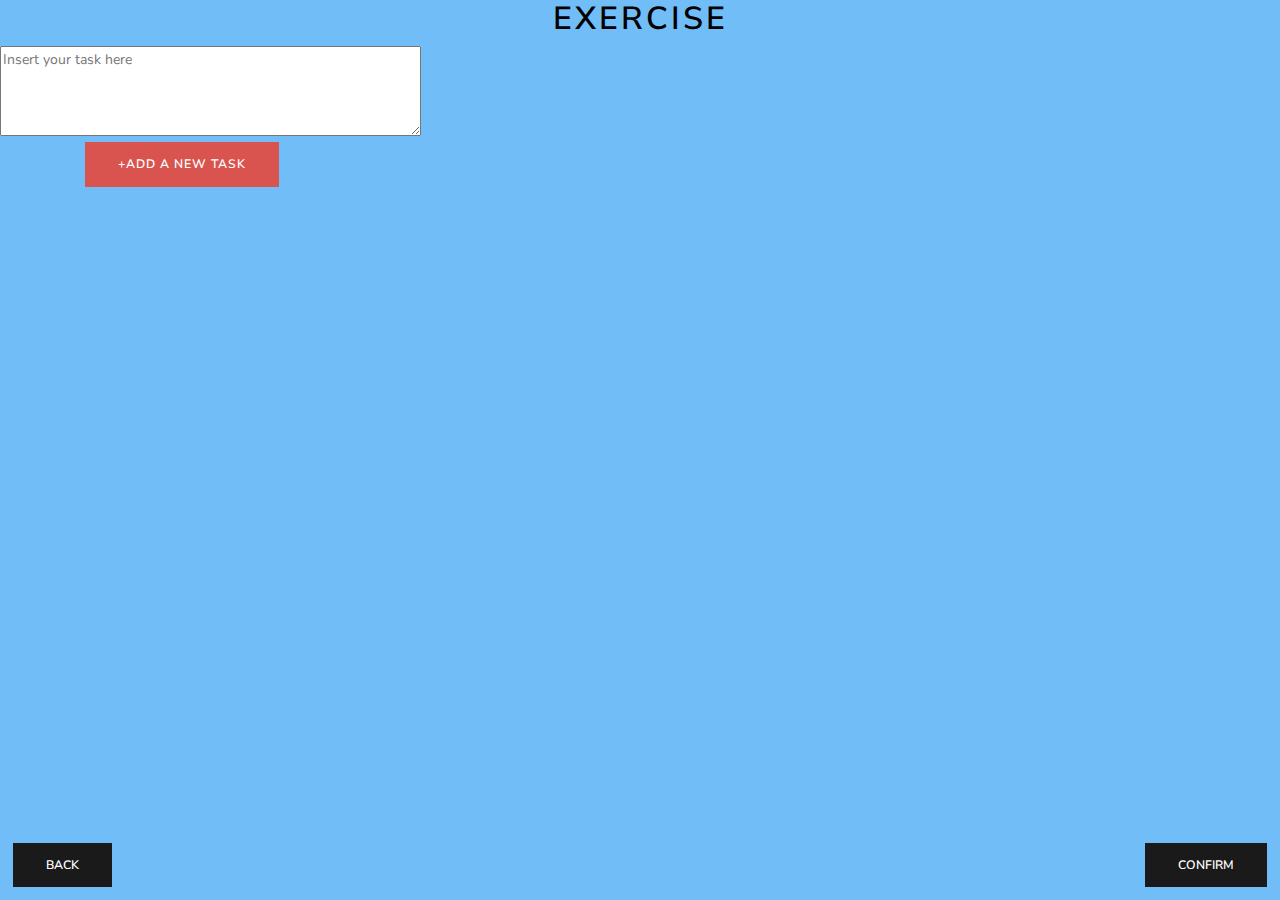
==== exercise.html @ 0c7df61f "add a theme to all views" ====
<!DOCTYPE html>
<html>
<head>
  <meta charset="utf-8">
  <meta name="viewport" content="width=device-width, initial-scale=1">
  <!--
  <link rel="stylesheet" href="https://maxcdn.bootstrapcdn.com/bootstrap/4.0.0-beta.2/css/bootstrap.min.css" integrity="sha384-PsH8R72JQ3SOdhVi3uxftmaW6Vc51MKb0q5P2rRUpPvrszuE4W1povHYgTpBfshb" crossorigin="anonymous">
  <link rel="stylesheet" href="css/style.css">
  -->
  <link rel="stylesheet" href="css/theme.css">
  <link rel="stylesheet" href="css/style.css">

  <script src="https://ajax.googleapis.com/ajax/libs/jquery/3.2.1/jquery.min.js"></script>
  <script src="https://maxcdn.bootstrapcdn.com/bootstrap/3.3.7/js/bootstrap.min.js"></script>

  <script src="js/main.js"></script>

</head>
<body>

  <div class="container main-content">

<h1>Exercise</h1>

</div>


<textarea id="txtarea" rows="4" cols="50" placeholder="Insert your task here">
</textarea>


<div class="container container-fluid">

  <a href="#" class="btn btn-danger btn-s"  onclick="showtext()">&#43;add a new task
</a>
</div>


<div  class="container container-fluid">
 <button id="buttone" type="button" class="btn btn-primary" onclick="back_plan()">Confirm </button>
 </div>
<div  class="container container-fluid">
 <button id="buttona" type="button" class="btn btn-primary" onclick="back_plan()">Back </button>
 </div>
</body>

</html>
---- css/style.css ----
html ,body{
-webkit-background-size: cover;
-moz-background-size: cover;
-o-background-size: cover;
background-size: cover;
}

.main-content{
    text-align: center;
}
h1{
    color: black;
}
.custom {
    width: 178px !important;
}
.custom1 {
  position: absolute;
  left: 13px;
    width: 182px;
    text-align: center;
}

#buttona {
   position: absolute;
   bottom: 13px;
   left: 13px;
 }

 #buttone {
    position: absolute;
    bottom: 13px;
    right: 13px;
  }

body{
  background-color: #71BDF8;

}
---- css/style.css ----
html ,body{
-webkit-background-size: cover;
-moz-background-size: cover;
-o-background-size: cover;
background-size: cover;
}

.main-content{
    text-align: center;
}
h1{
    color: black;
}
.custom {
    width: 178px !important;
}
.custom1 {
  position: absolute;
  left: 13px;
    width: 182px;
    text-align: center;
}

#buttona {
   position: absolute;
   bottom: 13px;
   left: 13px;
 }

 #buttone {
    position: absolute;
    bottom: 13px;
    right: 13px;
  }

body{
  background-color: #71BDF8;

}
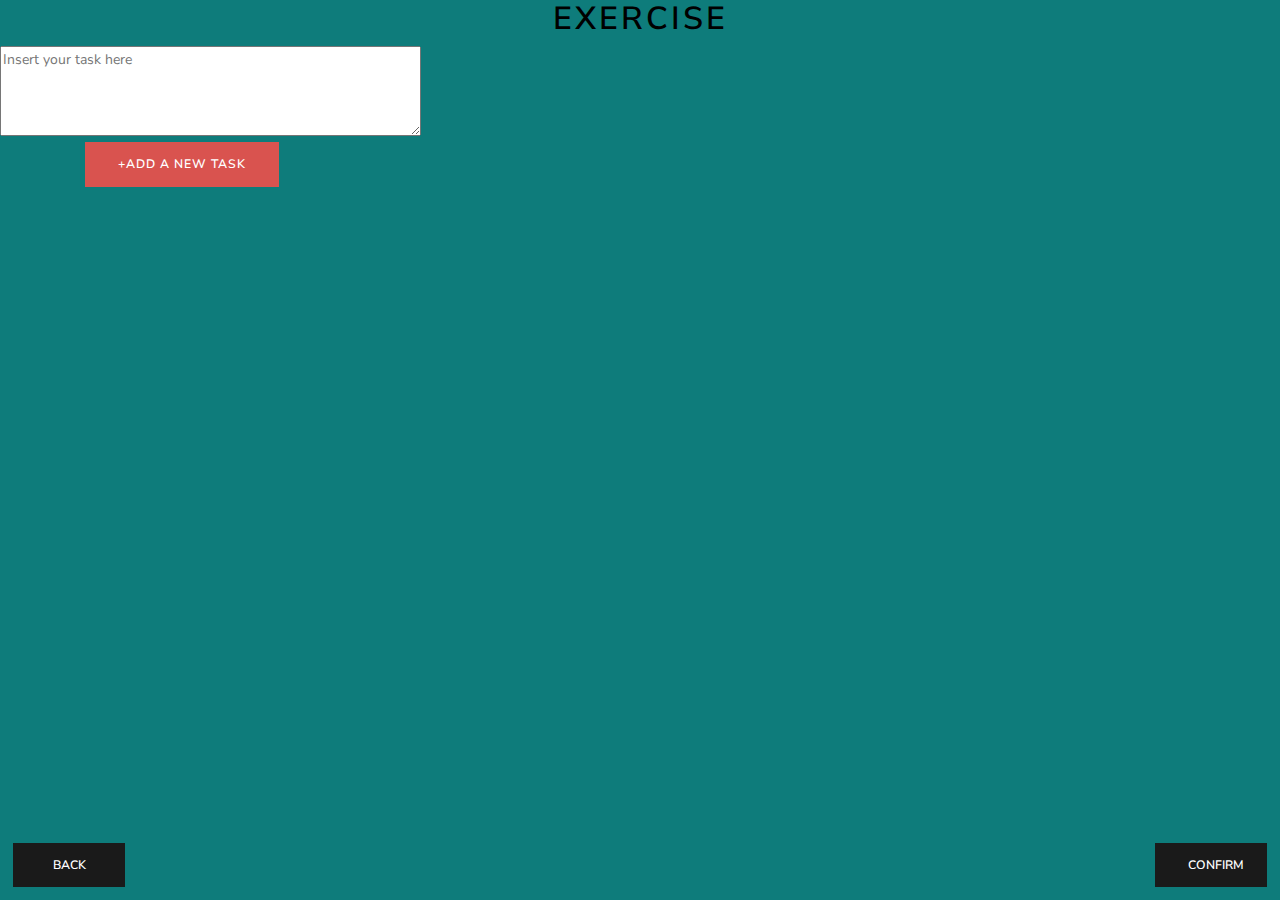
==== commit 0f8eb6be: "change styling and update functionalities" ====
--- a/exercise.html
+++ b/exercise.html
@@ -31,17 +31,36 @@
 
 <div class="container container-fluid">
 
-  <a href="#" class="btn btn-danger btn-s"  onclick="showtext()">&#43;add a new task
+  <a href="#" class="btn btn-danger btn-s"  onclick="showtext(), cleartext()">&#43;add a new task
 </a>
 </div>
 
+<script>
+var vals =[];
+var text="";
+var len;
+var vals ;
+var val;
+
+    vals = JSON.parse(localStorage.getItem('exercise'));
+    len =vals.length;
+for (var i = 0; i < len; i++) {
+  text = vals[i]  + "<br>";
+ var div = document.createElement("div");
+  div.innerHTML = vals[i];
+  document.body.appendChild(div);
+  div.setAttribute("contentEditable","true");
+
+}
+</script>
 
 <div  class="container container-fluid">
- <button id="buttone" type="button" class="btn btn-primary" onclick="back_plan()">Confirm </button>
+ <button  type="button" class="btn btn-primary forward" onclick="submit_exercise()">Confirm </button>
  </div>
 <div  class="container container-fluid">
- <button id="buttona" type="button" class="btn btn-primary" onclick="back_plan()">Back </button>
+ <button type="button" class="btn btn-primary back" onclick="back_plan()">Back </button>
  </div>
+
 </body>
 
 </html>
--- a/css/style.css
+++ b/css/style.css
@@ -10,30 +10,83 @@
 }
 h1{
     color: black;
+    text-align: center;
+
 }
+
 .custom {
     width: 178px !important;
 }
-.custom1 {
-  position: absolute;
+
+.back{
+  position: fixed;
+  bottom: 13px;
   left: 13px;
-    width: 182px;
-    text-align: center;
+  width: 112px;
+  text-align: center;
+}
+.forward{
+  position: fixed;
+  bottom: 13px;
+  right: 13px;
+  width: 112px;
+  text-align: center;
+}
+.backReview{
+  position: fixed;
+  bottom: 13px;
+  left: 13px;
+  margin-left: 1px;
+  width: 112px;
+  text-align: center;
+}
+.forwardReview{
+  position: fixed;
+  bottom: 13px;
+  right: 13px;
+  margin-left: 110px;
+  width: 112px;
+  text-align: center;
 }
 
-#buttona {
-   position: absolute;
-   bottom: 13px;
-   left: 13px;
- }
 
- #buttone {
-    position: absolute;
-    bottom: 13px;
-    right: 13px;
-  }
+#sleep{
+  font-size: 30px;
+
+}
+
+#mytitle{
+  text-align: center;
+
+}
+
+
+#Labell {
+  font-size: 32px;
+  display: white;
+  color: white;
+}
 
 body{
-  background-color: #71BDF8;
+  background-color: #0E7C7B;
 
 }
+
+
+#hours
+{
+  position: absolute;
+  right: 8px;
+  font-size: 20px;
+}
+
+p {
+    font-size: 20px;
+    color: #ffffff;
+}
+select {
+  position: absolute;
+  right: 80px;
+  font-size: 20px;
+
+}
--- a/css/style.css
+++ b/css/style.css
@@ -10,30 +10,83 @@
 }
 h1{
     color: black;
+    text-align: center;
+
 }
+
 .custom {
     width: 178px !important;
 }
-.custom1 {
-  position: absolute;
+
+.back{
+  position: fixed;
+  bottom: 13px;
   left: 13px;
-    width: 182px;
-    text-align: center;
+  width: 112px;
+  text-align: center;
+}
+.forward{
+  position: fixed;
+  bottom: 13px;
+  right: 13px;
+  width: 112px;
+  text-align: center;
+}
+.backReview{
+  position: fixed;
+  bottom: 13px;
+  left: 13px;
+  margin-left: 1px;
+  width: 112px;
+  text-align: center;
+}
+.forwardReview{
+  position: fixed;
+  bottom: 13px;
+  right: 13px;
+  margin-left: 110px;
+  width: 112px;
+  text-align: center;
 }
 
-#buttona {
-   position: absolute;
-   bottom: 13px;
-   left: 13px;
- }
 
- #buttone {
-    position: absolute;
-    bottom: 13px;
-    right: 13px;
-  }
+#sleep{
+  font-size: 30px;
+
+}
+
+#mytitle{
+  text-align: center;
+
+}
+
+
+#Labell {
+  font-size: 32px;
+  display: white;
+  color: white;
+}
 
 body{
-  background-color: #71BDF8;
+  background-color: #0E7C7B;
 
 }
+
+
+#hours
+{
+  position: absolute;
+  right: 8px;
+  font-size: 20px;
+}
+
+p {
+    font-size: 20px;
+    color: #ffffff;
+}
+select {
+  position: absolute;
+  right: 80px;
+  font-size: 20px;
+
+}
